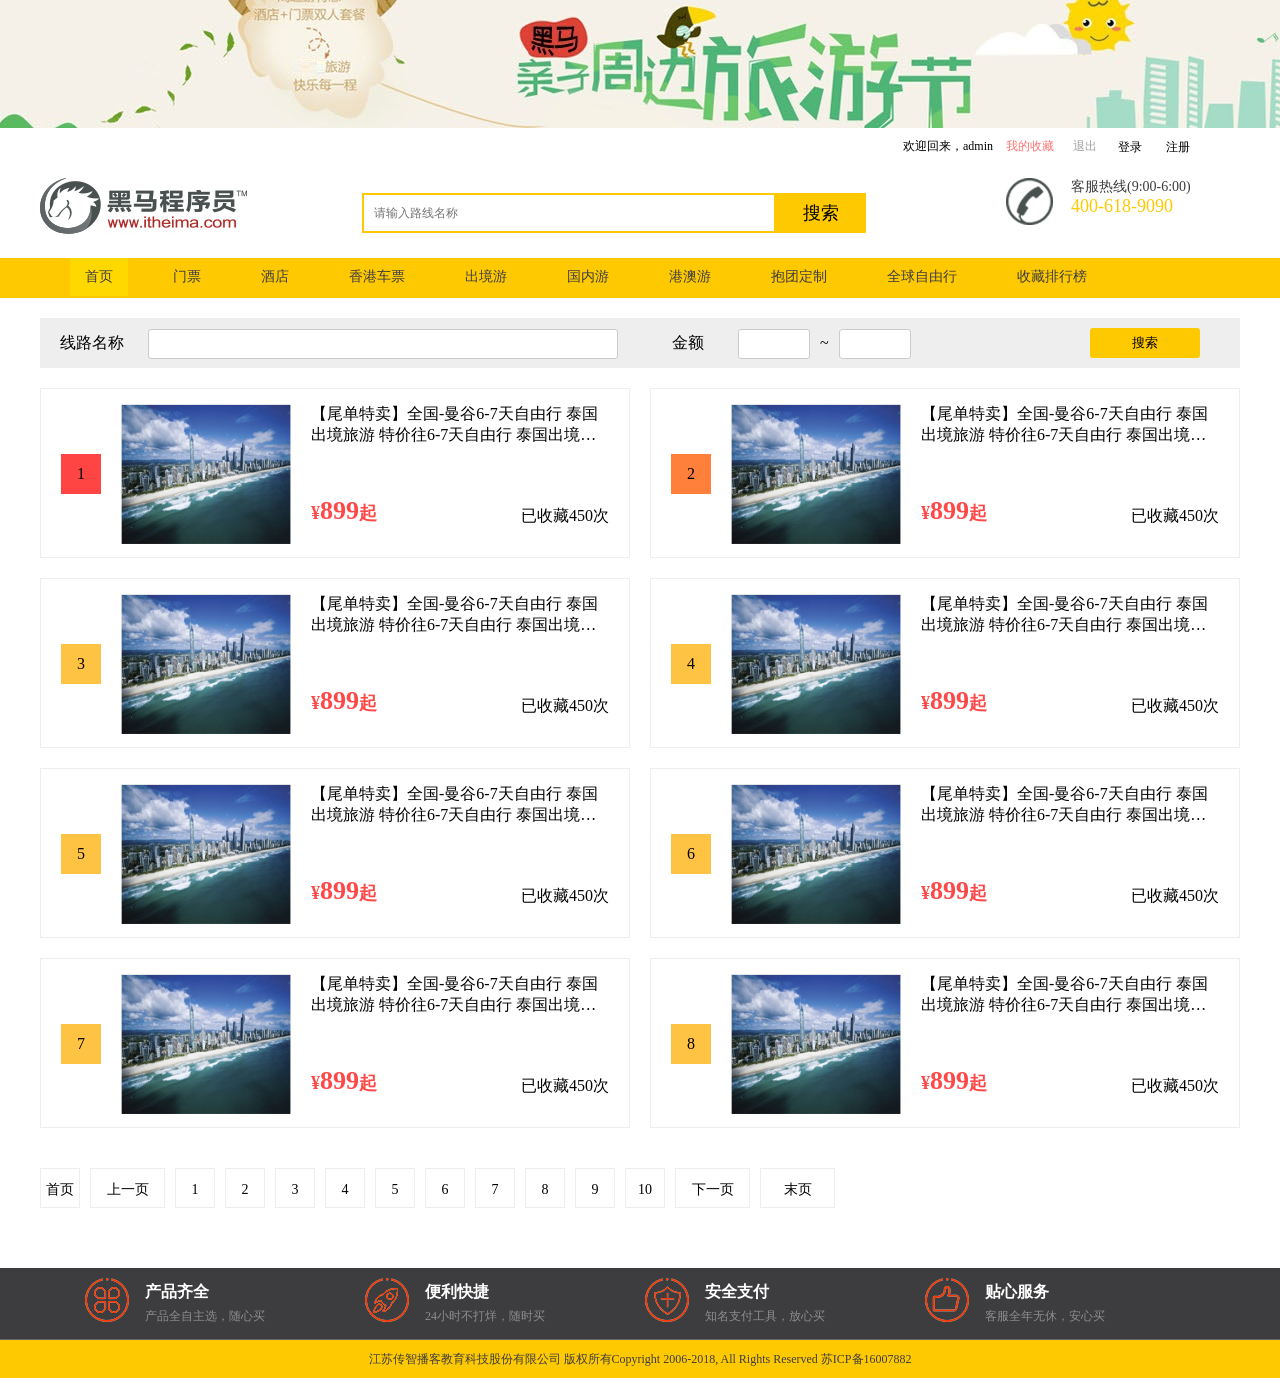
==== src/main/webapp/favoriterank.html @ cbcd4720 "update" ====
<!DOCTYPE html>
<html lang="en">
    <head>
        <meta charset="utf-8">
        <title>收藏排行榜</title>
        <link rel="stylesheet" type="text/css" href="css/common.css">
        <link rel="stylesheet" type="text/css" href="css/ranking-list.css">
        <script src="js/jquery-3.3.1.js"></script>
    </head>
    <body>
    <!--引入头部-->
    <div id="header"></div>
        <div class="contant">
            <div class="shaixuan">
                <span>线路名称</span>
                <input type="text">
                <span>金额</span>
                <input type="text">~<input type="text">
                <button>搜索</button>
            </div>
            <div class="list clearfix">
                <ul>
                    <li>
                        <span class="num one">1</span>
                        <a href="route_detail.html"><img src="images/jiangxuan_4.jpg" alt=""></a>
                        <h4><a href="route_detail.html">【尾单特卖】全国-曼谷6-7天自由行 泰国出境旅游 特价往6-7天自由行 泰国出境旅游 特价往..</a></h4>
                        <p>
                            <b class="price">&yen;<span>899</span>起</b>
                            <span class="shouchang">已收藏450次</span>
                        </p>
                    </li>
                    <li>
                        <span class="num two">2</span>
                         <a href="route_detail.html"><img src="images/jiangxuan_4.jpg" alt=""></a>
                        <h4><a href="route_detail.html">【尾单特卖】全国-曼谷6-7天自由行 泰国出境旅游 特价往6-7天自由行 泰国出境旅游 特价往..</a></h4>
                        <p>
                            <b class="price">&yen;<span>899</span>起</b>
                            <span class="shouchang">已收藏450次</span>
                        </p>
                    </li>
                    <li>
                        <span class="num">3</span>
                         <a href="route_detail.html"><img src="images/jiangxuan_4.jpg" alt=""></a>
                        <h4><a href="route_detail.html">【尾单特卖】全国-曼谷6-7天自由行 泰国出境旅游 特价往6-7天自由行 泰国出境旅游 特价往..</a></h4>
                        <p>
                            <b class="price">&yen;<span>899</span>起</b>
                            <span class="shouchang">已收藏450次</span>
                        </p>
                    </li>
                    <li>
                        <span class="num">4</span>
                         <a href="route_detail.html"><img src="images/jiangxuan_4.jpg" alt=""></a>
                        <h4><a href="route_detail.html">【尾单特卖】全国-曼谷6-7天自由行 泰国出境旅游 特价往6-7天自由行 泰国出境旅游 特价往..</a></h4>
                        <p>
                            <b class="price">&yen;<span>899</span>起</b>
                            <span class="shouchang">已收藏450次</span>
                        </p>
                    </li>
                    <li>
                        <span class="num">5</span>
                         <a href="route_detail.html"><img src="images/jiangxuan_4.jpg" alt=""></a>
                        <h4><a href="route_detail.html">【尾单特卖】全国-曼谷6-7天自由行 泰国出境旅游 特价往6-7天自由行 泰国出境旅游 特价往..</a></h4>
                        <p>
                            <b class="price">&yen;<span>899</span>起</b>
                            <span class="shouchang">已收藏450次</span>
                        </p>
                    </li>
                    <li>
                        <span class="num">6</span>
                         <a href="route_detail.html"><img src="images/jiangxuan_4.jpg" alt=""></a>
                        <h4><a href="route_detail.html">【尾单特卖】全国-曼谷6-7天自由行 泰国出境旅游 特价往6-7天自由行 泰国出境旅游 特价往..</a></h4>
                        <p>
                            <b class="price">&yen;<span>899</span>起</b>
                            <span class="shouchang">已收藏450次</span>
                        </p>
                    </li>
                    <li>
                        <span class="num">7</span>
                         <a href="route_detail.html"><img src="images/jiangxuan_4.jpg" alt=""></a>
                        <h4><a href="route_detail.html">【尾单特卖】全国-曼谷6-7天自由行 泰国出境旅游 特价往6-7天自由行 泰国出境旅游 特价往..</a></h4>
                        <p>
                            <b class="price">&yen;<span>899</span>起</b>
                            <span class="shouchang">已收藏450次</span>
                        </p>
                    </li>
                    <li>
                        <span class="num">8</span>
                        <a href="route_detail.html"><img src="images/jiangxuan_4.jpg" alt=""></a>
                        <h4><a href="route_detail.html">【尾单特卖】全国-曼谷6-7天自由行 泰国出境旅游 特价往6-7天自由行 泰国出境旅游 特价往..</a></h4>
                        <p>
                            <b class="price">&yen;<span>899</span>起</b>
                            <span class="shouchang">已收藏450次</span>
                        </p>
                    </li>
                </ul>
            </div>
            <div class="pageNum">
                <ul>
                    <li><a href="">首页</a></li>
                    <li class="threeword"><a href="#">上一页</a></li>
                    <li><a href="#">1</a></li>
                    <li><a href="#">2</a></li>
                    <li><a href="#">3</a></li>
                    <li><a href="#">4</a></li>
                    <li><a href="#">5</a></li>
                    <li><a href="#">6</a></li>
                    <li><a href="#">7</a></li>
                    <li><a href="#">8</a></li>
                    <li><a href="#">9</a></li>
                    <li><a href="#">10</a></li>
                    <li class="threeword"><a href="javascript:;">下一页</a></li>
                    <li class="threeword"><a href="javascript:;">末页</a></li>
                </ul>
            </div>
        </div>
    	
         <!--导入底部-->
   		 <div id="footer"></div>
    <!--导入布局js，共享header和footer-->
    <script type="text/javascript" src="js/include.js"></script>
    </body>
</html>
---- src/main/webapp/css/common.css ----
/*
* @Author: WCM
* @Date:   2018-01-27 15:13:13
* @Last Modified by:   WCM
* @Last Modified time: 2018-01-27 15:17:57
*/

/*css 初始化 */
html, body, ul, li, ol, dl, dd, dt, p, h1, h2, h3, h4, h5, h6, form, fieldset, legend, img {
    margin: 0;
    padding: 0;  
    box-sizing: border-box;
    font-family: '微软雅黑';
}

fieldset, img, input, button {
    border: none;
    padding: 0;
    margin: 0;
    outline-style: none;  /*外面环绕线*/
}

ul, ol {
    list-style: none;
}

input {
    padding-top: 0;
    padding-bottom: 0;
      /*字体的自动识别*/
}
select, input {
    vertical-align: middle;
}

/*输入字居中显示*/
select, input, textarea {
    font-size: 12px;
    margin: 0;
}

textarea {
    resize: none;  /*不可以随意拖动*/
}
img{
    display: block;
}
table {
    border-collapse: collapse; /*合并外连线*/
}

.clearfix:before, .clearfix:after {
    content: "";
    display: table;
    clear: both;
}

.clearfix {
    *zoom: 1; /*IE/7/6*/  /*兼容IE6下的写法*/
}
a {
    text-decoration: none;
}

h1, h2, h3, h4, h5, h6 {
    text-decoration: none;
    font-weight: normal;
    font-size: 100%;
}

/*头部*/

#header {
    width: 100%;
    overflow: hidden;
}

.top_banner {
    width: 1500px;
    height: 128px;
    margin: 0 auto;
}

.shortcut {
    width: 1200px;
    height: 50px;
}

.login_out, .login {  
    height: 50px;
    line-height: 36px;
    float: right;
}

.login {
    width: 205px;
    font-size: 12px;
}
.login a{
    font-size: 12px;
    color: #a1a1a1;
}
.login .collection {
    color: #ff7676;
    margin: 0 16px 0 10px;
}
.login_out a {
    color: #000;
    font-size: 12px;
    margin: 0 10px;
}

.header_wrap {
    widows: 100%;
    overflow: hidden;
}

.topbar {
    width: 1200px;
    overflow: hidden;
    margin: 0 auto;
}

.logo,
.search,
.hottel {
    float: left;
}

.logo a {
    display: inline-block;
}

.search {
    margin: 15px 140px 0 115px;
}

.search_input {
    float: left;
    width: 400px;
    height: 36px;
    border: 2px solid #ffc900;
    padding-left: 10px;
}

.search_input:focus {
    outline: none;
}

.search-button {
    float: left;
    width: 90px;
    height: 40px;
    background: #ffc900;
    text-align: center;
    line-height: 40px;
    color: #000;
    font-size: 18px;
}

::-webkit-input-placeholder {
    /* WebKit browsers */
    font-size: 12px;
}

:-moz-placeholder {
    /* Mozilla Firefox 4 to 18 */
    font-size: 12px;
}

::-moz-placeholder {
    /* Mozilla Firefox 19+ */
    font-size: 12px;
}

:-ms-input-placeholder {
    /* Internet Explorer 10+ */
    font-size: 12x;
}

.hot_pic,
.hot_tel {
    float: left;
}

.hot_pic {
    margin-right: 18px;
}

.hot_time {
    color: #3d3d3f;
    font-size: 14px;
}

.hot_num {
    color: #ffc900;
    font-size: 18px;
}

.navitem {
    width: 100%;
    height: 40px;
    background: #ffc900;
}

.nav {
    width: 1200px;
    margin: 20px auto 0;
}

.nav li {
    float: left;
    margin-left: 30px;
}

.nav li a {
    color: #3d3d3f;
    font-size: 14px;
    display: inline-block;
}

.nav>li>a:focus, .nav>li>a:hover{
    background: none;
}

.nav .nav-active {
    background-color: #ffd800;
}

.nav>li>a {   
    padding: 10px 15px;
}

/*公共页尾*/


/*页尾*/
.fl {
    float: left;
}
#footer {
    width: 100%;
    background: #3d3d3f;
}

.why_select {    
    overflow: hidden;
    margin: 0 auto;
    border-bottom: solid 1px #666;
    padding: 10px 85px;
    font-family: '微软雅黑';
}

.why_select dl {
    float: left;
    margin-bottom: 0;
}

.why_select dd {
    margin: 4px 100px 0 60px;
}

.why_select h1 {
    font-size: 16px;
    color: #fff;
    font-weight: bold;
    margin: 0;
}

.why_select h1.title {
    line-height: 50px;
    padding-right: 25px;
}

.why_select h2 {
    font-size: 12px;
    color: #8d8d8e;
    line-height: 26px;
}

.why_select .icon {
    width: 50px;
    height: 50px;
}



.company {
    width: 100%;
    height: 38px;
    line-height: 38px;
    background: #ffc900;
    color: #3d3d3f;
    text-align: center;
    font-size: 12px;
}


/*分页样式*/
.pageNum {
    width: 100%;
    overflow: hidden;
}


.pageNum ul li {
  width: 40px;
  height: 40px;
  float: left;
  border: 1px solid #eee;
  margin-right: 10px;
  text-align: center;
  line-height: 40px;
}
.pageNum ul li.curPage {
    background-color: #ffc900;
}
.pageNum ul li a {
  width: 100%;
  height: 100%;
  color: #000;
  font-size: 14px;
}
.pageNum ul .threeword {
  width: 75px;
}
---- src/main/webapp/css/ranking-list.css ----
.contant {
    width: 1200px;
    margin: 20px auto 60px;    
}
a{
  color:inherit;
}

.contant .shaixuan {
    width: 100%;
    height: 50px;
    line-height: 50px;
    background-color: #eee;
    font-size: 16px;
    padding: 0 20px;
    box-sizing: border-box;
}

.contant .shaixuan input {
    padding: 0;
    margin: 0;
    border: 0;
    padding: 0 10px;
    box-sizing: border-box;
}

.contant .shaixuan>input:nth-of-type(1) {
    width: 470px;
    height: 30px;
    border: 1px solid #ccc;
    border-radius: 3px;
    margin-left: 20px;
    margin-right: 50px;
}

.contant .shaixuan>input:nth-of-type(2),
.contant .shaixuan>input:nth-of-type(3) {
    width: 72px;
    height: 30px;
    border: 1px solid #ccc;
    border-radius: 3px;
    margin-left: 30px;
    margin-right: 10px;
}

.contant .shaixuan>input:nth-of-type(3) {
    margin-left: 10px;
}

.contant .shaixuan>button {
    width: 110px;
    height: 30px;
    background-color: #ffc900;
    text-align: center;
    line-height: 30px;
    border-radius: 3px;
    float: right;
    margin-right: 20px;
    margin-top: 10px;
    cursor: pointer;
}

.contant .list {
    padding-bottom: 40px;
}

.contant .list li:nth-of-type(2n-1) {
    margin-right: 20px;
}

.contant .list li {
    width: 590px;
    height: 170px;
    margin-top: 20px;
    float: left;
    border: 1px solid #eee;
    padding: 15px 20px;
    box-sizing: border-box;
}

.contant .list li .num {
    width: 40px;
    height: 40px;
    line-height: 40px;
    text-align: center;
    float: left;
    margin-top: 50px;
    margin-right: 20px;
    background-color: #ffc343;
}

.contant .list li .one {
    background-color: #ff4444;
}

.contant .list li .two {
    background-color: #ff803b;
}

.contant .list li img {
    width: 170px;
    height: 140px;
    float: left;
    margin-right: 20px;
}

.contant .list li h4 {
    overflow: hidden;
    text-overflow: ellipsis;
    display: -webkit-box;
    -webkit-box-orient: vertical;
    -webkit-line-clamp: 2;
}

.contant .list li p {
    font-size: 18px;
    color: #ff4848;
    margin-top: 50px;
}

.contant .list li p .price {
    float: left;
}

.contant .list li p .price span {
    font-size: 26px;
}

.contant .list li p .shouchang {
    float: right;
    font-size: 16px;
    color: #000;
    margin-top: 10px;
}
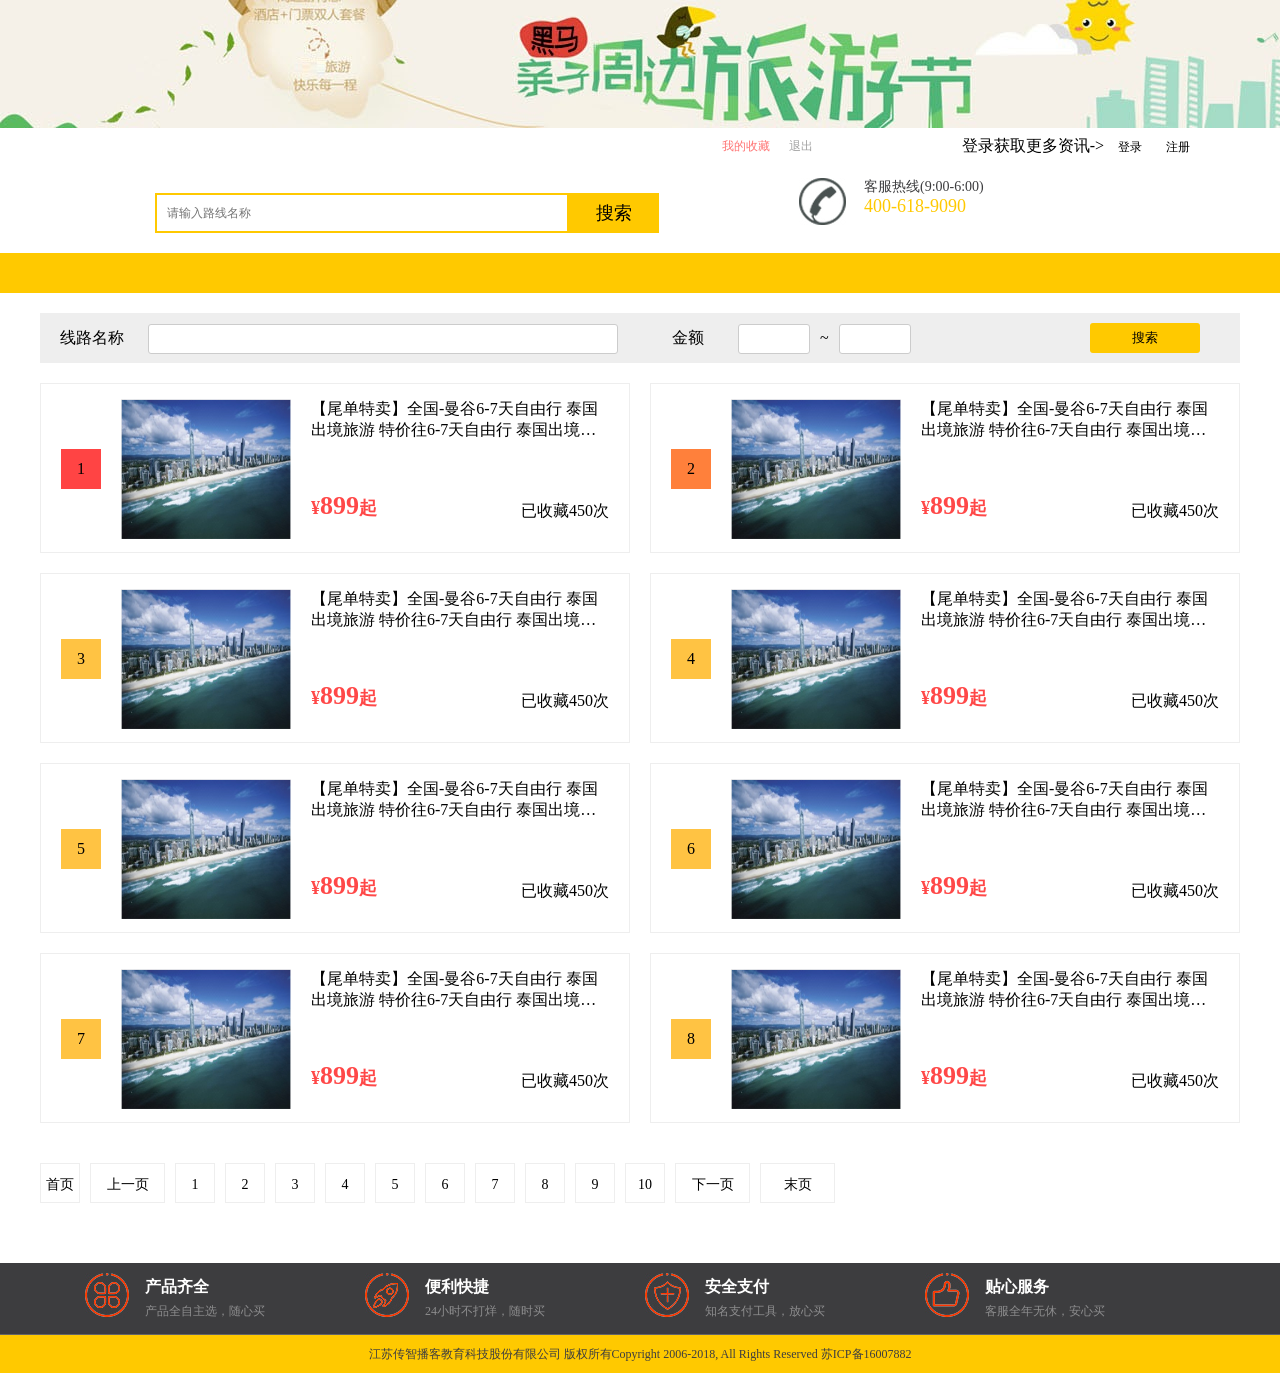
==== commit 5d4e62d6: "update" ====
--- a/src/main/webapp/favoriterank.html
+++ b/src/main/webapp/favoriterank.html
@@ -6,6 +6,134 @@
         <link rel="stylesheet" type="text/css" href="css/common.css">
         <link rel="stylesheet" type="text/css" href="css/ranking-list.css">
         <script src="js/jquery-3.3.1.js"></script>
+        <script type="text/javascript" src="js/getParameter.js"></script>
+        <script type="text/javascript">
+            $(function () {
+                getRoutesFavoriteRankByPage();
+            });
+
+            $(function () {
+                var rname2 = getParameter("rname2");//旅游线路名称搜索条件
+                rname2 = rname2?rname2:"";//非空判断，如果获取到null就返回空字符串
+                $("#rname2").val(rname2);//将地址栏上的数据更新到对应表单元素内
+                var startPrice = getParameter("startPrice");//最小金额搜索条件
+                startPrice=startPrice?startPrice:"";
+                $("#startPrice").val(startPrice);
+                var endPrice = getParameter("endPrice");//最大金额搜索条件
+                endPrice=endPrice?endPrice:"";
+                $("#endPrice").val(endPrice);
+                getRoutesFavoriteRankByPage(rname2,startPrice,endPrice);
+            });
+            function getRoutesFavoriteRankByPage(rname2,startPrice,endPrice) {
+                var url = "route";//访问RouteServlet
+                //获取分页获取请求传递的curPage
+                var curPage = getParameter("curPage");
+                //提交参数数据
+                var data = {
+                    action:"findRoutesFavoriteRank",//请求类型
+                    curPage:curPage,//当前页数据
+                    //多条件搜索参数数据
+                    rname:rname2,
+                    startPrice:startPrice,
+                    endPrice:endPrice
+                };
+                //异步请求回调函数
+                var callback = function(resultInfo){
+                    //判断返回结果有效性
+                    if(resultInfo.flag){
+                        //resultInfo.flag为true代表正确获得了返回结果
+                        //获取pageBean对象数据
+                        var pageBean = resultInfo.data;
+                        //遍历当前页数据列表添加到列表位置
+                        var html = "";
+                        for (var i = 0; i < pageBean.data.length; i++) {
+                            var route = pageBean.data[i];
+                            html+="<li>";
+                            //当前访问第一页第一条数据时，处理排行第1样式
+                            if(i==0 && pageBean.curPage==1){
+                                html += "<span class=\"num one\">1</span>";
+                            }else if(i==1 && pageBean.curPage==1){
+                                //当前访问第一页第二条数据时，处理排行第2样式
+                                html+="<span class=\"num two\">2</span>";
+                            }else if(pageBean.curPage>1 || i>1){
+                                //处理其他排行数字
+                                //计算当前排行数字
+                                var pageNo = (pageBean.curPage-1)*pageBean.pageSize+(i+1);
+                                html+="<span class=\"num\">"+pageNo+"</span>";
+                            }
+
+                    html+="<a href=\"route_detail.html?rid="+route.rid+"\"><img src=\""+route.rimage+"\" alt=\"\"></a>\n" +
+                        "                        <h4><a href=\"route_detail.html?rid="+route.rid+"\">"+route.rname+"</a></h4>\n" +
+                        "                        <p>\n" +
+                        "                            <b class=\"price\">¥<span>"+route.price+"</span>起</b>\n" +
+                        "                            <span class=\"shouchang\">已收藏"+route.count+"次</span>\n" +
+                        "                        </p>\n" +
+                        "                    </li>";
+
+                        }
+                        //将生成的html设置到具体位置
+                        $(".contant .list ul").html(html);
+                        //更新分页信息
+                        //首页
+                        html = "<li><a href=\"favoriterank.html?curPage=" + pageBean.firstPage +
+                            "&rname2="+rname2+"&startPrice="+startPrice+"&endPrice="+endPrice+"\">首页</a></li>";
+                        //上一页,如果用户访问页数>1才显示上一页
+                        if (pageBean.curPage > 1) {
+                            html += "<li class=\"threeword\"><a href=\"favoriterank.html?curPage=" + pageBean.prePage + "&rname2="+rname2+"&startPrice="+startPrice+"&endPrice="+endPrice+"\">上一页</a></li>";
+                        }
+                        var begin;//起始页
+                        var end;//结束页
+                        //总页数<=10的情况
+                        if (pageBean.totalPage <= 10) {
+                            begin = 1;
+                            end = pageBean.totalPage;
+                        } else {
+                            //pageBean.totalPage总页数>10情况
+                            begin = pageBean.curPage - 5;
+                            end = pageBean.curPage + 4;
+                            //由于有加减计算，begin和end计算出来的结果就有可能越界，所以我们需要判断边界
+                            if (begin < 1) {
+                                begin = 1;
+                                end = 10;
+                            }
+                            if (end > pageBean.totalPage) {
+                                end = pageBean.totalPage;
+                                begin = pageBean.totalPage - 9;
+                            }
+                        }
+                        //遍历分页数字数据
+                        for (var i = begin; i <= end; i++) {
+                            //如果遍历数字与当前访问页相等，那么当前页应用类样式curPage
+                            if (pageBean.curPage == i) {
+                                html += " <li class='curPage'><a href=\"favoriterank.html?curPage=" + i + "&rname2="+rname2+"&startPrice="+startPrice+"&endPrice="+endPrice+"\">" + i + "</a></li>";
+                            } else {
+                                html += " <li><a href=\"favoriterank.html?curPage=" + i + "&rname2="+rname2+"&startPrice="+startPrice+"&endPrice="+endPrice+"\">" + i + "</a></li>";
+                            }
+                        }
+                        //下一页 ，如果当前页<总页数才显示下一页
+                        if (pageBean.curPage < pageBean.totalPage) {
+                            html += "<li class=\"threeword\"><a href=\"favoriterank.html?curPage=" + pageBean.nextPage + "&rname2="+rname2+"&startPrice="+startPrice+"&endPrice="+endPrice+"\">下一页</a></li>";
+                        }
+                        //拼接尾部
+                        html += "<li class=\"threeword\"><a href=\"favoriterank.html?curPage=" + pageBean.totalPage + "&rname2="+rname2+"&startPrice="+startPrice+"&endPrice="+endPrice+"\">末页</a></li>"
+                        //更新到分页信息位置
+                        $(".pageNum ul").html(html);
+                    }else{
+                        alert("服务器正忙，请稍后再试。。。");
+                    }
+                };
+                var type ="json";//返回数据类型
+                //发送请求
+                $.post(url,data,callback,type);
+            }
+
+            function  searchRouteFavoriteRank() {
+                var rname2 = $("#rname2").val();//旅游线路名称搜索条件
+                var startPrice = $("#startPrice").val();//最小金额搜索条件
+                var endPrice = $("#endPrice").val();//最大金额搜索条件
+                getRoutesFavoriteRankByPage(rname2,startPrice,endPrice);
+            }
+        </script>
     </head>
     <body>
     <!--引入头部-->
@@ -13,10 +141,10 @@
         <div class="contant">
             <div class="shaixuan">
                 <span>线路名称</span>
-                <input type="text">
+                <input type="text" id="rname2">
                 <span>金额</span>
-                <input type="text">~<input type="text">
-                <button>搜索</button>
+                <input type="text" id="startPrice">~<input type="text" id="endPrice">
+                <button onclick="searchRouteFavoriteRank();">搜索</button>
             </div>
             <div class="list clearfix">
                 <ul>
--- a/src/main/webapp/css/common.css
+++ b/src/main/webapp/css/common.css
@@ -93,7 +93,7 @@
 }
 
 .login {
-    width: 205px;
+    width: 250px;
     font-size: 12px;
 }
 .login a{
